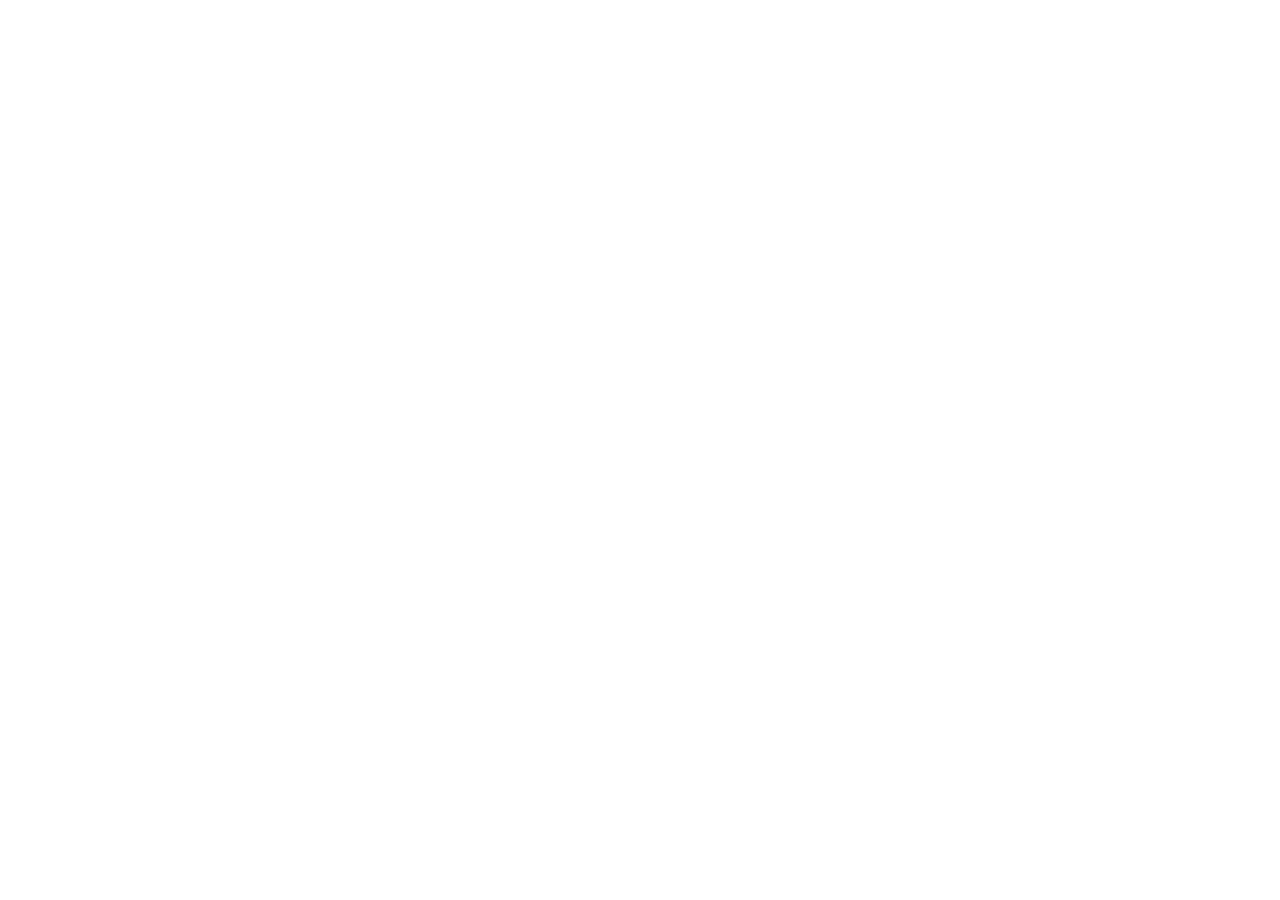
==== about.html @ 7cc56e90 "info" ====
<!DOCTYPE html>
<html lang="ko">
<head>
    <meta charset="UTF-8">
    <meta http-equiv="X-UA-Compatible" content="IE=edge">
    <meta name="viewport" content="width=device-width, initial-scale=1.0">
    <title>About</title>
</head>
<body>
    
</body>
</html>
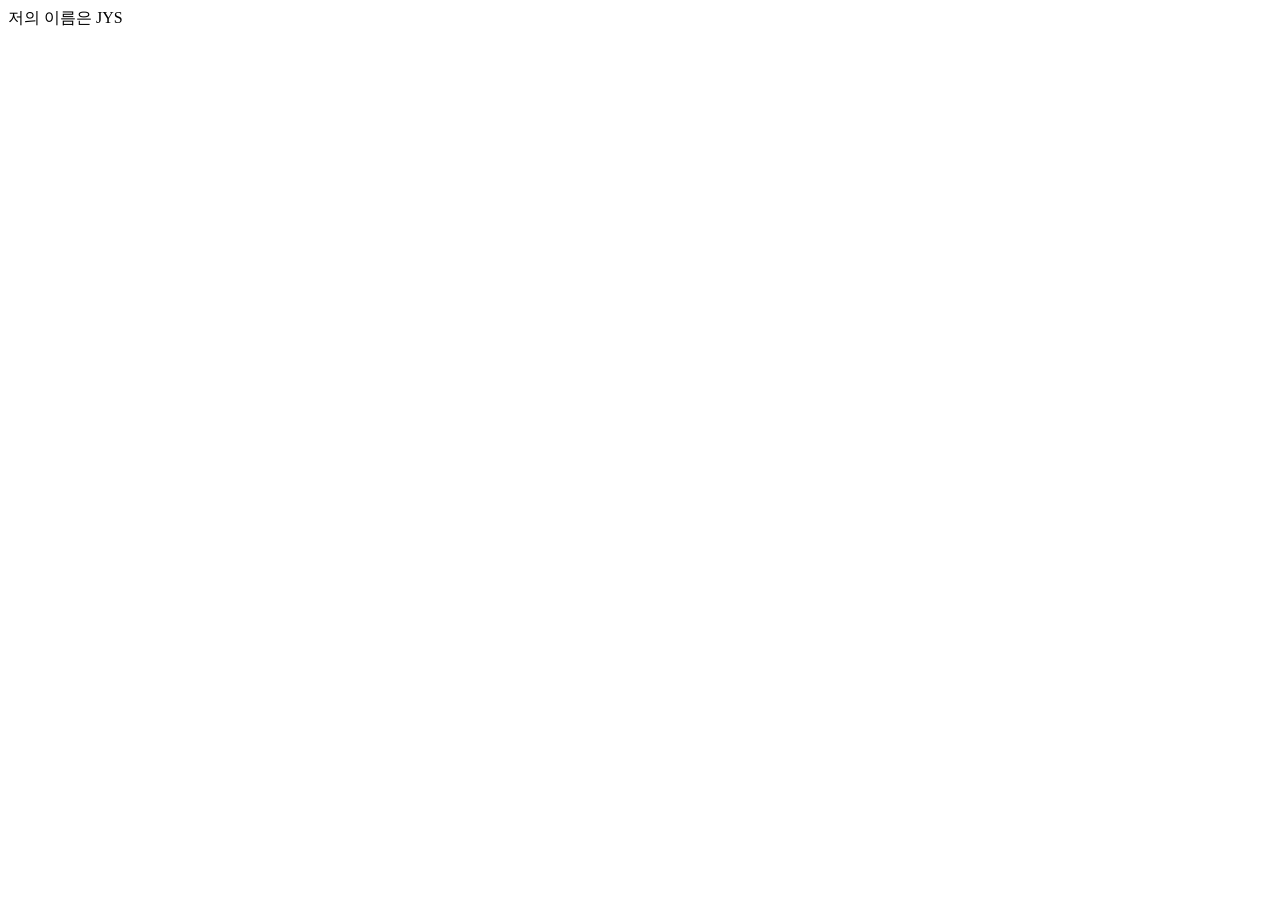
==== commit 5f2b3359: "index에 대하여" ====
--- a/about.html
+++ b/about.html
@@ -7,6 +7,6 @@
     <title>About</title>
 </head>
 <body>
-    
+    저의 이름은 JYS
 </body>
 </html>
